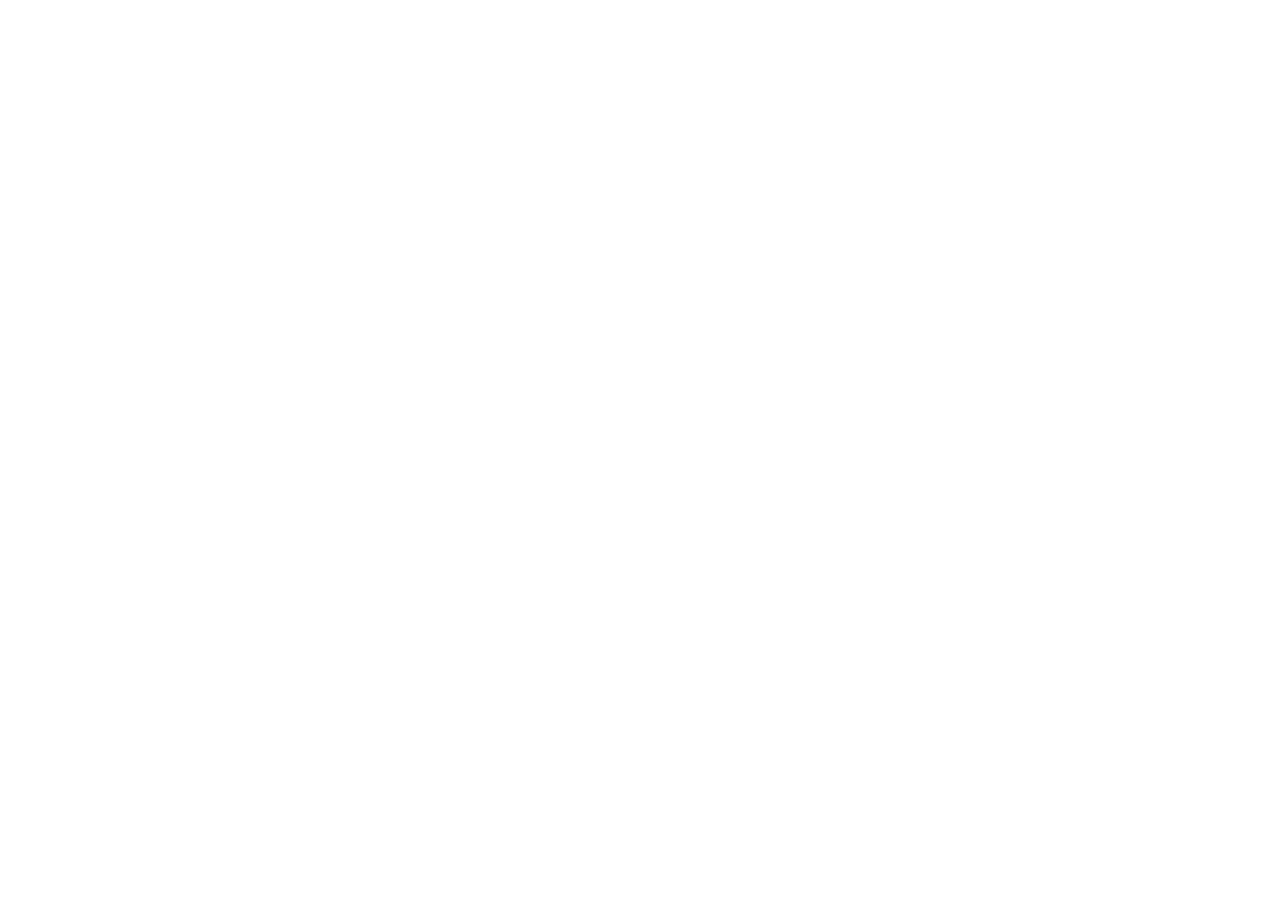
==== index.html @ d120bf38 "new pages added and bootsrap cdn added" ====
<!DOCTYPE html>
<html lang="en">
<head>
  <meta charset="UTF-8">
  <meta name="viewport" content="width=device-width, initial-scale=1.0">
  <title>Skills Test</title>
  <link rel="stylesheet" href="https://stackpath.bootstrapcdn.com/bootstrap/4.5.0/css/bootstrap.min.css" integrity="sha384-9aIt2nRpC12Uk9gS9baDl411NQApFmC26EwAOH8WgZl5MYYxFfc+NcPb1dKGj7Sk" crossorigin="anonymous">
  <link rel="stylesheet" href="assets/css/style.css">
</head>
<body>
  
  <!-- JS, Popper.js, and jQuery -->
  <script src="https://code.jquery.com/jquery-3.5.1.slim.min.js" integrity="sha384-DfXdz2htPH0lsSSs5nCTpuj/zy4C+OGpamoFVy38MVBnE+IbbVYUew+OrCXaRkfj" crossorigin="anonymous"></script>
  <script src="https://cdn.jsdelivr.net/npm/popper.js@1.16.0/dist/umd/popper.min.js" integrity="sha384-Q6E9RHvbIyZFJoft+2mJbHaEWldlvI9IOYy5n3zV9zzTtmI3UksdQRVvoxMfooAo" crossorigin="anonymous"></script>
  <script src="https://stackpath.bootstrapcdn.com/bootstrap/4.5.0/js/bootstrap.min.js" integrity="sha384-OgVRvuATP1z7JjHLkuOU7Xw704+h835Lr+6QL9UvYjZE3Ipu6Tp75j7Bh/kR0JKI" crossorigin="anonymous"></script>
</body>
</html>
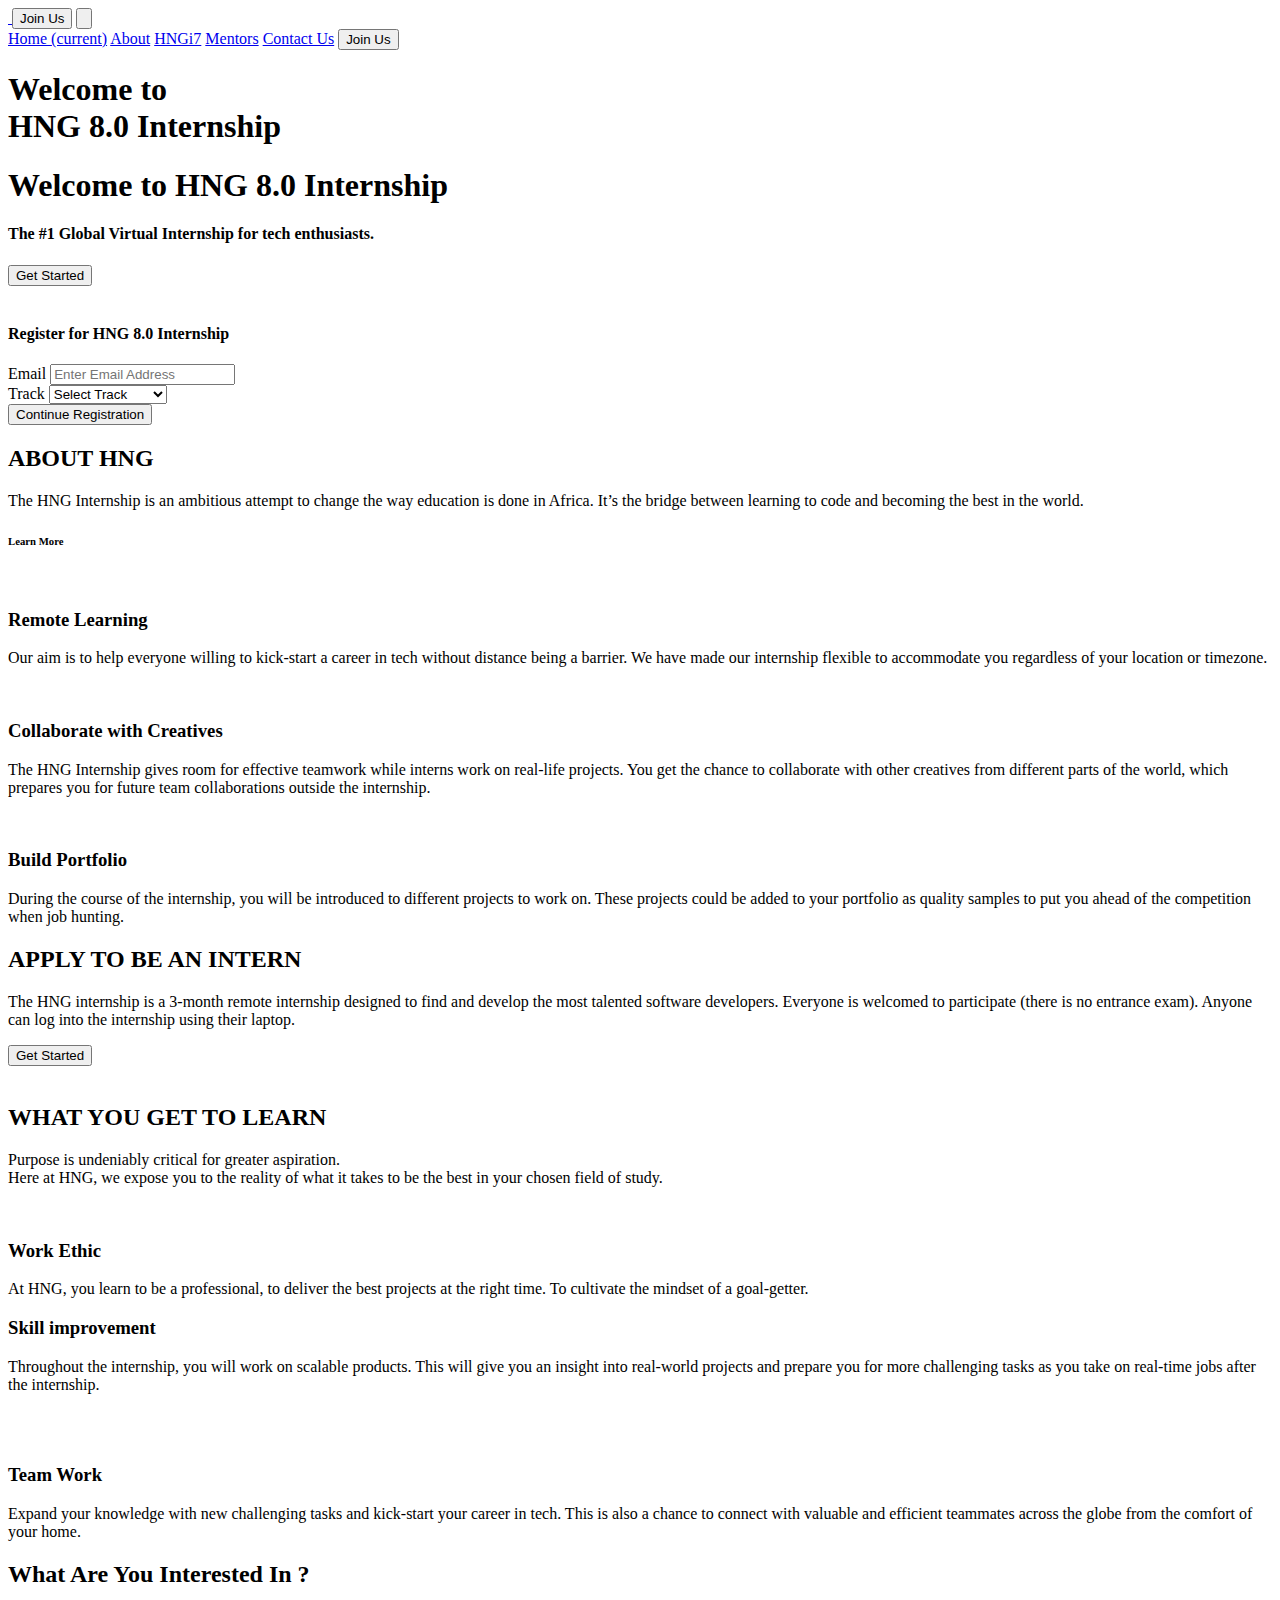
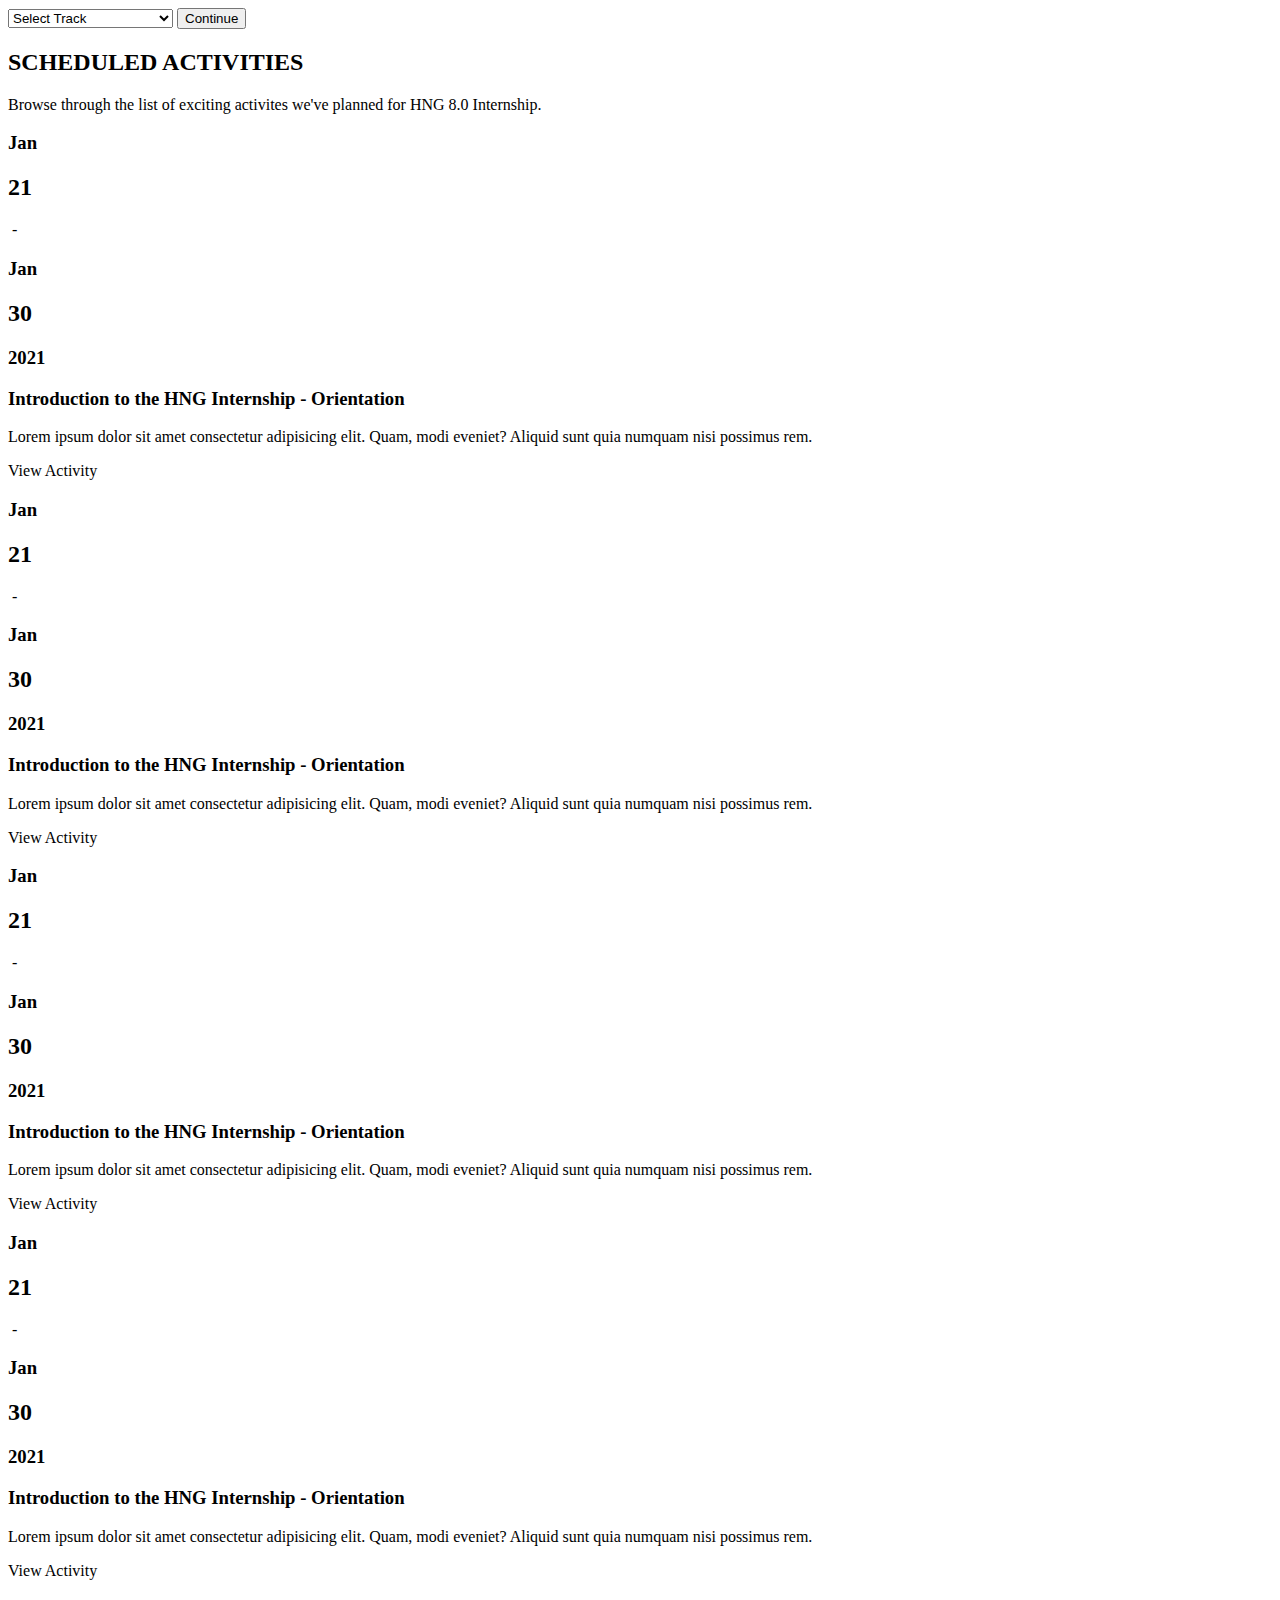
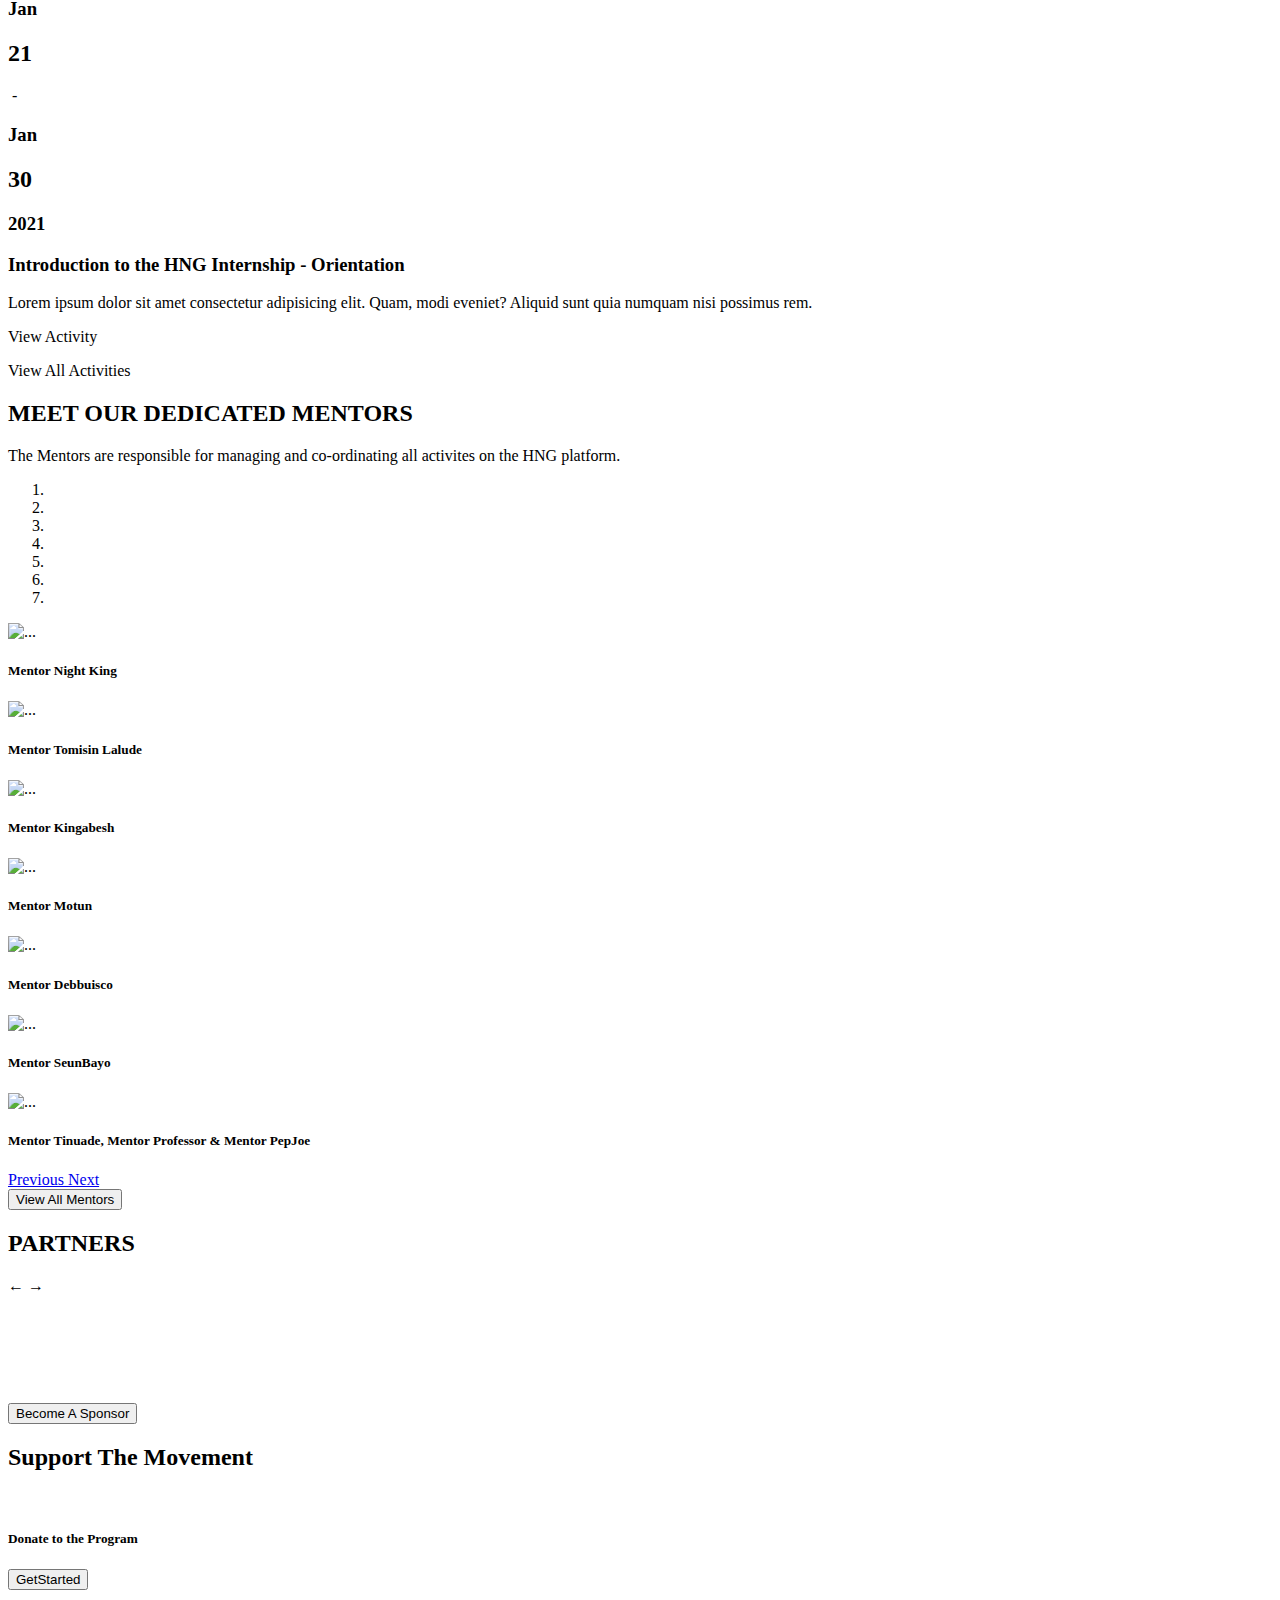
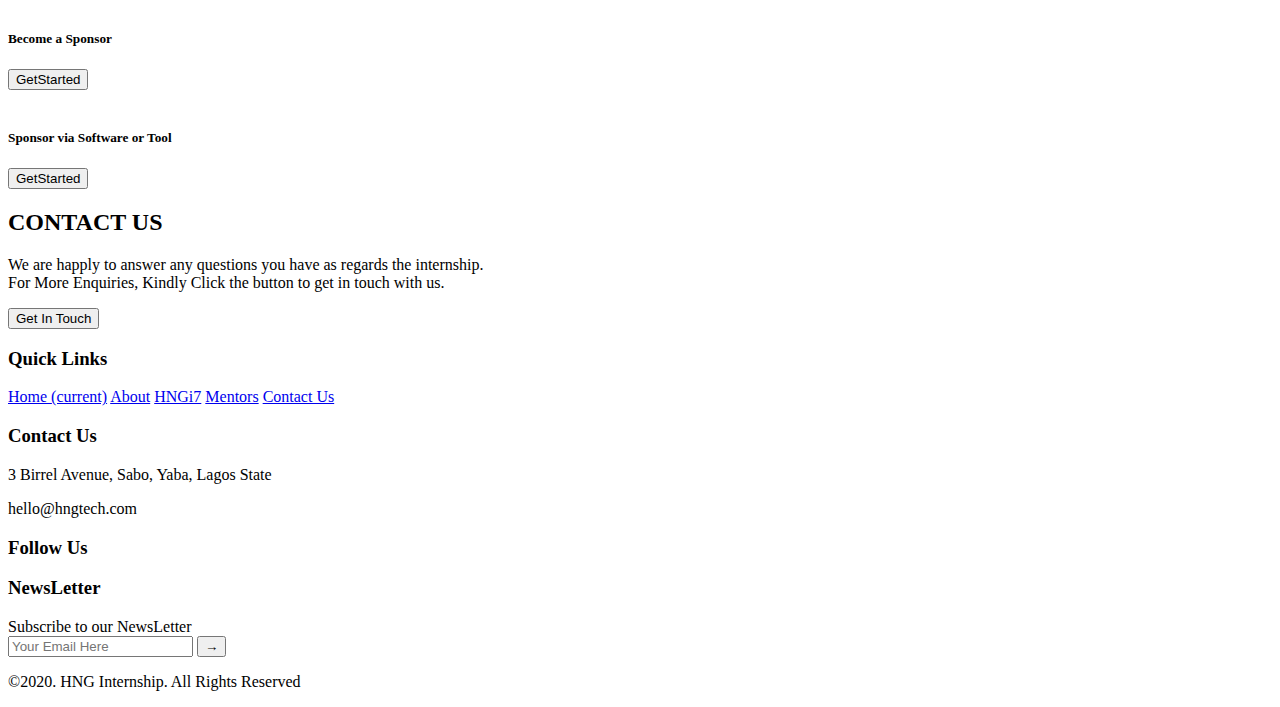
==== commit 75611daa: "edits" ====
--- a/index.html
+++ b/index.html
@@ -1,17 +1,836 @@
 <!DOCTYPE html>
 <html lang="en">
 <head>
-  <meta charset="UTF-8">
-  <meta name="viewport" content="width=device-width, initial-scale=1.0">
-  <title>Skills Test</title>
-  <link rel="stylesheet" href="https://stackpath.bootstrapcdn.com/bootstrap/4.5.0/css/bootstrap.min.css" integrity="sha384-9aIt2nRpC12Uk9gS9baDl411NQApFmC26EwAOH8WgZl5MYYxFfc+NcPb1dKGj7Sk" crossorigin="anonymous">
-  <link rel="stylesheet" href="assets/css/style.css">
+    <meta charset="utf-8" />
+    <link rel="icon" href="./public/logo.png" />
+    <meta name="viewport" content="width=device-width,initial-scale=1" />
+    <meta name="theme-color" content="#000000" />
+    <meta
+      name="description"
+      content="PETE - Pete is a template for mucisians "
+    />
+    <link rel="apple-touch-icon" href="./public/logo192.png" />
+    <link rel="manifest" href="./public/manifest.json" />
+    
+    <link href="./assets/qobi-assets/css/fontawesome/fontawesome-free-5.13.1-web/css/all.css" rel="stylesheet"> 
+    <link href="./assets/qobi-assets/css/bootstrap/bootstrap.min.css" rel="stylesheet">
+    <link href="./assets/qobi-assets/css/animate.css" rel="stylesheet">
+    <link href="./assets/qobi-assets/css/theme.css" rel="stylesheet">
+    <link href="./assets/qobi-assets/css/font-body.css" rel="stylesheet">
+    <link href="./assets/qobi-assets/css/header-footer.css" rel="stylesheet">
+    
+    <!-- CUSTOM CSS -->
+    <link href="./assets/qobi-assets/css/style.css" rel="stylesheet">
+    
+    <title>HNGi8</title>
+    
 </head>
 <body>
-  
-  <!-- JS, Popper.js, and jQuery -->
-  <script src="https://code.jquery.com/jquery-3.5.1.slim.min.js" integrity="sha384-DfXdz2htPH0lsSSs5nCTpuj/zy4C+OGpamoFVy38MVBnE+IbbVYUew+OrCXaRkfj" crossorigin="anonymous"></script>
-  <script src="https://cdn.jsdelivr.net/npm/popper.js@1.16.0/dist/umd/popper.min.js" integrity="sha384-Q6E9RHvbIyZFJoft+2mJbHaEWldlvI9IOYy5n3zV9zzTtmI3UksdQRVvoxMfooAo" crossorigin="anonymous"></script>
-  <script src="https://stackpath.bootstrapcdn.com/bootstrap/4.5.0/js/bootstrap.min.js" integrity="sha384-OgVRvuATP1z7JjHLkuOU7Xw704+h835Lr+6QL9UvYjZE3Ipu6Tp75j7Bh/kR0JKI" crossorigin="anonymous"></script>
+
+    <div class="d-flex flex-column w-100 m-0 p-0 main_con">
+
+        <header class="header_nav">
+            <div class="m-0 p-0 w-100 header_sub" >
+                <div class="containe m-0 p-0 mx-auto">
+                    <nav class="navbar navbar-expand-lg navbar-light main_nav_mb p-0">
+                        <a class="navbar-brand company_name" href="#" style="border:0px solid black">
+                            <!-- <span style="color:var(--main-color);font-family: var(--header-font);">HNG INTERNSHIP</span> -->
+                            <img src="./assets/qobi-assets/images/logo/image 2.png" alt="">
+                        </a>
+                        <button class="outside outside_btn_nav_qobi">Join Us</button>
+                        <button class="navbar-toggler nav_btn" type="button" data-toggle="collapse" data-target="#navbarNavAltMarkup" aria-controls="navbarNavAltMarkup" aria-expanded="false" aria-label="Toggle navigation">
+                        <span class="navbar-toggler-icon hamburger_icon" ></span>
+                        <img src="./assets/qobi-assets/images/icon/close.svg" class="close_icon hide" alt="">
+                        </button>
+                        
+                        <div class="collapse navbar-collapse justify-content-end" id="navbarNavAltMarkup" >
+                            <div class="navbar-nav align-items-center" >
+                                <a class="nav-item nav-link active header_a" href="#">Home <span class="sr-only">(current)</span></a>
+                                <a class="nav-item nav-link header_a linkcolor" href="./pages/about.html">About</a>
+                                <a class="nav-item nav-link header_a linkcolor" href="./pages/HNGi7.html">HNGi7</a>
+                                <a class="nav-item nav-link header_a linkcolor" href="./pages/mentors.html">Mentors</a>
+                                <a class="nav-item nav-link header_a linkcolor" href="./pages/contact.html#">Contact Us</a>
+                                <a href="./pages/join-now.html">
+                                    <button class="inside_btn_nav_qobi">Join Us</button></a>
+                            </div>
+                        </div>
+                    </nav>
+                </div>
+            </div>
+        </header>
+    
+        <main>
+            
+            <!-- hero -->
+            <section class="hero w-100 m-0 p-0">
+                <div class="wow fadeIn m-0 p-0 containe py-5" data-wow-delay=".2s">
+                    <div class="d-flex flex-column justify-content-center w-100 m-0 p-0 py-5">
+                        <div class="wow fadeInLeft header col-sm-12 col-md-6 col-lg-6 col-xl-6 m-0 p-0 pt-5" data-wow-delay=".2s">
+                            <h1 class="m-0 desktop_view">Welcome to <br/> HNG 8.0 Internship</h1>
+                            <h1 class="m-0 mobile_view">Welcome to HNG 8.0 Internship</h1>
+                        </div>
+                        <div class="body col-sm-12 col-md-6 col-lg-6 col-xl-6 m-0 p-0 pt-4" >
+                            <h4 class="m-0">
+                                The <span style="color:var(--main-color);font-family:var(--header-font)" 
+                                        class="wow fadeInLeft" data-wow-delay=".6s">#1</span> 
+                                Global Virtual Internship for tech enthusiasts.
+                            </h4>
+                        </div>
+                        <div class="wow fadeInUp body col-sm-12 col-md-6 col-lg-6 col-xl-6 m-0 p-0 pt-4" data-wow-delay=".2s">
+                            <a href="./pages/about.html"><button>Get Started</button></a>
+                        </div>
+                        
+                    </div>
+                </div>
+            </section>
+            
+            <!-- form -->
+            <section class="register_form m-0 p-0 w-100">
+                <div class="m-0 p-0 containe py-5">
+                    <div class="register_form w-100 m-0 p-0">
+                        <div class="logo_container">
+                            <img src="./assets/qobi-assets/images/logo/[ ] (1) 1.png" alt="">
+                        </div>
+                        <form class="wow fadeInRight m-0" data-wow-delay=".6s">
+                            <div class="my-2 p-0 input_holder">
+                                <div class="header m-0 p-0 w-100 pb-4">
+                                    <h4 class="m-0 p-0">Register for HNG 8.0 Internship</h4>
+                                </div>
+                                <div class="body m-0 p-0 input_holder">
+                                    <div class="d-flex flex-column m-0 p-0 pt-2 pb-3">
+                                        <label for="name">Email</label>
+                                        <input type="email" name="name" placeholder="Enter Email Address" required>
+                                    </div>
+                                    <div class="d-flex flex-column m-0 p-0 pt-2 pb-3">
+                                        <label for="track">Track</label>
+                                        <select name="track" id="">
+                                            <option value="Front End">Select Track</option>
+                                            <option value="Front End">Front End Track</option>
+                                            <option value="Front End">Back End Track </option>
+                                            <option value="Front End">UI / UX Track</option>
+                                        </select>
+                                        <!-- <input type="text" name="email" placeholder="Enter Email Address" required> -->
+                                    </div>
+                                    <div class="m-0 p-0 pt-4 w-100 text-right">
+                                        <a href="./pages/join-now.html"><button>Continue Registration</button></a> 
+                                    </div>
+                                </div>
+                            </div>
+                        </form>
+                    </div>
+                </div>
+            </section>
+
+            <!-- about -->
+            <section class="about m-0 p-0 w-100">
+                <div class="m-0 p-0 containe py-5">
+                    <div class="m-0 p-0 w-100 d-flex flex-column">
+                        <div class="w-100 m-0 p-0 text-left py-5">
+                            <h2 class="m-0 p-0">ABOUT HNG</h2>
+                        </div>
+                        <div class="w-100 m-0 p-0 text-left col-sm-12 col-md-12 col-lg-12 col-xl-8">
+                            <p>
+                                The HNG Internship is an ambitious attempt to change the way education is done in Africa. 
+                                It’s the bridge between learning to code and becoming the best in the world.
+                            </p>
+                        </div>
+                        <div class="wow fadeInUp w-100 m-0 p-0" data-wow-delay=".2s">
+                            <h6>Learn More</h6>
+                        </div>
+                    </div>
+                </div>
+            </section>
+            
+            <!-- about - description slider-->
+            <section class="about_description m-0 p-0 pb-5 w-100">
+                <div class="m-0 p-0 containe pt-0 pb-5">
+
+                    <div class="row p-0 m-0 justify-content-between align-items-start">
+
+                        <!-- 1st column -->
+                        <div class="m-0 p-0 py-2 col-sm-12 col-md-6 col-lg-6 col-xl-4 content">
+                            <div class="d-flex flex-column m-0 p-0 mx-auto contain_content" style="border:0px solid black">
+                                <div class="img_container m-0 p-0 mx-auto text-center">
+                                    <img src="./assets/qobi-assets/images/about/Rectangle 31.png" alt="">
+                                </div>
+                                <div class="txt_container m-0 p-0 mx-auto pt-5">
+                                    <div class="header m-0 p-0 w-100 text-left pb-3">
+                                        <h3>Remote Learning</h3>
+                                    </div>
+                                    <div class="header m-0 p-0 w-100 text-left pb-5">
+                                        <p>Our aim is to help everyone willing to kick-start a career in tech without 
+                                            distance being a barrier. We have made our internship flexible to 
+                                            accommodate you regardless of your location or timezone.
+                                        </p>
+                                    </div>
+                                </div>
+                            </div>
+                        </div>
+
+                        <!-- 2nd column -->
+                        <div class="m-0 p-0 py-2 col-sm-12 col-md-6 col-lg-6 col-xl-4 justify-content-center content">
+                            <div class="d-flex flex-column m-0 p-0 mx-auto contain_content" style="border:0px solid black">
+                                <div class="img_container m-0 p-0 mx-auto text-center">
+                                    <img src="./assets/qobi-assets/images/about/Rectangle 62.png" alt="">
+                                </div>
+                                <div class="txt_container m-0 p-0 mx-auto pt-5">
+                                    <div class="header m-0 p-0 w-100 text-left pb-3">
+                                        <h3>Collaborate with Creatives</h3>
+                                    </div>
+                                    <div class="header m-0 p-0 w-100 text-left pb-5">
+                                        <p>The HNG Internship gives room for effective teamwork while interns work on real-life projects. 
+                                            You get the chance to collaborate with other creatives from different parts of the world, 
+                                            which prepares you for future team collaborations outside the internship.
+                                        </p>
+                                    </div>
+                                </div>
+                            </div> 
+                        </div>
+
+                        <!-- 3rd column -->
+                        <div class="m-0 p-0 py-2 col-sm-12 col-md-6 col-lg-6 col-xl-4 justify-content-center content">
+                            <div class="d-flex flex-column m-0 p-0 mx-auto contain_content" style="border:0px solid black">
+                                <div class="img_container m-0 p-0 mx-auto text-center">
+                                    <img src="./assets/qobi-assets/images/about/Rectangle 32.png" alt="">
+                                </div>
+                                <div class="txt_container m-0 p-0 mx-auto pt-5">
+                                    <div class="header m-0 p-0 w-100 text-left pb-3">
+                                        <h3>Build Portfolio</h3>
+                                    </div>
+                                    <div class="header m-0 p-0 w-100 text-left pb-5">
+                                        <p>During the course of the internship, you will be introduced to different projects to work on. 
+                                            These projects could be added to your portfolio as quality samples to put you ahead of 
+                                            the competition when job hunting.
+                                        </p>
+                                    </div>
+                                </div>
+                            </div>    
+                        </div>
+                    </div>
+                </div>
+            </section>
+
+            <!-- mission -->
+            <section class="mission w-100 m-0 p-0">
+
+                <div class="m-0 p-0 containe" >
+                    
+                    <div class="row m-0 p-0 justify-content-between align-items-center">
+                        
+                        <!-- 1st column -->
+                        <div class="m-0 p-0 d-flex flex-column col-sm-12 col-md-12 col-lg-6 col-xl-6">
+                            <div class="m-0 p-0 text-left pb-5 header">
+                                <h2 class="m-0 p-0">APPLY TO BE AN INTERN</h2>
+                            </div>
+                            <div class="m-0 p-0 text-left body">
+                                <p>
+                                    The HNG internship is a 3-month remote internship designed to find and develop the most talented software developers. 
+                                    Everyone is welcomed to participate (there is no entrance exam). 
+                                    Anyone can log into the internship using their laptop. 
+                                </p>
+                            </div>
+                            <div class="wow fadeInUp m-0 p-0 text-left body py-4" data-wow-delay=".2s">
+                                <button>Get Started</button>
+                            </div>
+                            
+                        </div>
+    
+                        <!-- second column -->
+                        <div class="m-0 p-0 pb-5 text-center col-sm-12 col-md-12 col-lg-6 col-xl-6 mx-auto">
+                            <img src="./assets/qobi-assets/images/mission/Ellipse 6.png" class="desktop_view" alt="">
+                            <img src="./assets/qobi-assets/images/mobile/mission/Ellipse 6 (1).png" class="mobile_view mx-auto" alt="">
+                        </div>
+
+                    </div>
+                </div>
+
+            </section>
+
+            <!-- values -->
+            <section class="values m-0 p-0 w-100">
+                <div class="m-0 p-0 containe pt-5 pb-3">
+                    <div class="m-0 p-0 w-100 d-flex flex-column">
+                        <div class="w-100 m-0 p-0 text-left py-5">
+                            <h2 class="m-0 p-0">WHAT YOU GET TO LEARN </h2>
+                        </div>
+                        <div class="w-100 m-0 p-0 text-left col-sm-12 col-md-12 col-lg-12 col-xl-8">
+                            <p>
+                                Purpose is undeniably critical for greater aspiration. <br>Here at HNG,
+                                we expose you to the reality of what it takes to be the best in your chosen field 
+                                of study.
+                            </p>
+                        </div>
+                    </div>
+                </div>
+            </section>
+                
+            <section class="m-0 p-0 w-100 value_content">
+
+                <div class="desktop_view bg_value w-100 m-0 p-0"></div>
+
+                <div class="m-0 p-0 containe py-5">
+                    <div class="wow fadeInLeft d-flex flex-column m-0 p-0 pb-5 w-100 content" data-wow-delay=".2s">
+
+                        <div class="d-flex m-0 p-0 first_value justify-content-end">
+                            <div class="m-0 p-0 img_container" >
+                                <img class="desktop_view" src="./assets/qobi-assets/images/values/work-ethic/Rectangle 19.png" alt="">
+                                <img class="mobile_view" src="./assets/qobi-assets/images/mobile/value/work ethics/Rectangle 19.png" alt="">
+                            </div>
+                            <div class="d-flex m-0 p-0 text_container align-items-center">
+                                <div class="txt m-0 p-0 mx-auto">
+                                    <div class="header w-100 m-0 p-0 pb-3 text-left">
+                                        <h3>Work Ethic</h3>
+                                    </div>
+                                    <div class="body w-100 m-0 p-0 text-left">
+                                        <p>
+                                            At HNG, you learn to be a professional, to deliver the best projects at the right time. 
+                                            To cultivate the mindset of a goal-getter.
+                                        </p>
+                                    </div>
+                                </div>
+                            </div>
+                        </div>
+
+                        <div class="d-flex m-0 p-0 second_value justify-content-start">
+                            <div class="d-flex m-0 p-0 text_container align-items-center">
+                                <div class="txt m-0 p-0 mx-auto">
+                                    <div class="header w-100 m-0 p-0 pb-3 text-left">
+                                        <h3>Skill improvement</h3>
+                                    </div>
+                                    <div class="body w-100 m-0 p-0 text-left">
+                                        <p>
+                                            Throughout the internship, you will work on scalable products. 
+                                            This will give you an insight into real-world projects and prepare you 
+                                            for more challenging tasks as you take on real-time jobs after the internship.
+                                        </p>
+                                    </div>
+                                </div>
+                            </div>
+                            <div class="m-0 p-0 img_container">
+                                <img class="desktop_view" src="./assets/qobi-assets/images/values/skill improvement/Rectangle 22.png" alt="">
+                                <img class="mobile_view" src="./assets/qobi-assets/images/mobile/value/skill improvement/Rectangle 22.png" alt="">
+                            </div>
+                        </div>
+                        
+                        <div class="d-flex m-0 p-0 third_value justify-content-end">
+                            
+                            <div class="d-flex flex-column m-0 p-0 img_container_main">
+                                <div class="d-flex m-0 p-0 w-100 top_container">
+                                    <div class="m-0 p-0 img_container">
+                                        <img class="" src="./assets/qobi-assets/images/values/teamwork/photo-of-people-holding-each-other-s-hands-3184423 1.png" alt="">
+                                        
+                                    </div>
+                                    
+                                </div>
+                            </div>
+
+                            <div class="d-flex m-0 p-0 text_container align-items-center">
+                                <div class="txt m-0 p-0 mx-auto">
+                                    <div class="header w-100 m-0 p-0 pb-3 text-left">
+                                        <h3>Team Work</h3>
+                                    </div>
+                                    <div class="body w-100 m-0 p-0 text-left">
+                                        <p>
+                                            Expand your knowledge with new challenging tasks and kick-start your career in tech. 
+                                            This is also a chance to connect with valuable and efficient 
+                                            teammates across the globe from the comfort of your home.
+                                        </p>
+                                    </div>
+                                </div>
+                            </div>
+                        </div>
+
+                    </div>
+                </div>
+            </section>
+
+            <!-- choose a track -->
+            <section class="sponsor m-0 p-0 w-100 pb-5 mb-5">
+                <div class="bg m-0 p-0 pt-5 pb-2">
+                    <div class="wow fadeIn m-0 p-0 containe h-100 py-5" data-wow-delay=".2s">
+                        <div class="w-100 text-center">
+                            <h2>What Are You Interested In ?</h2>
+                        </div>
+                        <div class="wow fadeInUp w-100 row justify-content-center m-0 p-0 align-items-start mt-3" data-wow-delay=".6s">
+                            <div class="d-flex flex-column justify-content-center align-items-center m-0 p-0 mx-auto text-center col-sm-12 col-md-12 col-lg-6 col-xl-6 py-5">
+                                <select name="" id="" class="m-0 mb-5">
+                                    <option value="FrontEnd">Select Track</option>
+                                    <option value="FrontEnd">FrontEnd Track</option>
+                                    <option value="FrontEnd">BackEnd Track</option>
+                                    <option value="FrontEnd">Machine Learning Track</option>
+                                    <option value="FrontEnd">UI / UX Track</option>
+                                </select>
+                                <a href="./pages/join-now.html"><button>Continue</button></a>
+                            </div>
+                        </div>
+                    </div>
+                </div>
+            </section>
+
+
+            <!-- activities -->
+            <section class="activities m-0 p-0 w-100">
+                <div class="m-0 p-0 containe ">
+                    <div class="m-0 p-0 w-100 d-flex flex-column pb-5">
+                        <div class="w-100 m-0 p-0 text-left pb-5">
+                            <h2 class="m-0 p-0">SCHEDULED ACTIVITIES</h2>
+                        </div>
+                        <div class="w-100 m-0 p-0 text-left col-sm-12 col-md-12 col-lg-12 col-xl-8">
+                            <p>
+                                Browse through the list of exciting activites we've planned for HNG 8.0 Internship. 
+                            </p>
+                        </div>
+                    </div>
+                </div>
+            </section>
+
+            <section class="activities_value m-0 p-0 w-100">
+                <div class="m-0 p-0 containe">
+                    
+                    <div class="d-flex flex-column align-items-start m-0 p-0 w-100 content">
+                        
+                        <div class="d-flex main_activity">                   
+                            <div class="row date_content m-0 p-0 py-5">
+                                <div class="d-flex align-items-center justify-content-center m-0 p-0 mx-auto d_content py-2 col-12" style="border:0px solid black">
+                                    <h3 class="m-0 p-0">Jan&nbsp;</h3>
+                                    <h2 class="m-0 p-0">21</h2>
+                                    <span>&nbsp;-&nbsp;</span>
+                                    <h3 class="m-0 p-0">Jan&nbsp;</h3>
+                                    <h2 class="m-0 p-0">30</h2>
+                                </div>
+                                <div class="m-0 p-0 col-12 text-center year">
+                                    <h3>2021</h3>
+                                </div>
+                            </div>
+
+                            <div class="activity_txt_content m-0 p-0 py-5 hide_element">
+                                <div class="d-flex flex-column m-0 p-0 mx-auto m_content py-4">
+                                    <h3 class="m-0 p-0 mb-3">Introduction to the HNG Internship - Orientation</h3>
+                                    <p>
+                                        Lorem ipsum dolor sit amet consectetur adipisicing elit. Quam, 
+                                        modi eveniet? Aliquid sunt quia numquam nisi possimus rem.
+                                    </p>
+                                </div>
+                            </div>
+                            <div class="m-0 p-0 w-100 text-center py-4 expand_container">
+                                <p class="expand_link">View Activity</p>
+                            </div>
+                        </div>
+
+
+                        <div class="d-flex main_activity">                   
+                            <div class="row date_content m-0 p-0 py-5">
+                                <div class="d-flex align-items-center justify-content-center m-0 p-0 mx-auto d_content py-2 col-12" style="border:0px solid black">
+                                    <h3 class="m-0 p-0">Jan&nbsp;</h3>
+                                    <h2 class="m-0 p-0">21</h2>
+                                    <span>&nbsp;-&nbsp;</span>
+                                    <h3 class="m-0 p-0">Jan&nbsp;</h3>
+                                    <h2 class="m-0 p-0">30</h2>
+                                </div>
+                                <div class="m-0 p-0 col-12 text-center year">
+                                    <h3>2021</h3>
+                                </div>
+                            </div>
+
+                            <div class="activity_txt_content m-0 p-0 py-5 hide_element">
+                                <div class="d-flex flex-column m-0 p-0 mx-auto m_content py-4">
+                                    <h3 class="m-0 p-0 mb-3">Introduction to the HNG Internship - Orientation</h3>
+                                    <p>
+                                        Lorem ipsum dolor sit amet consectetur adipisicing elit. Quam, 
+                                        modi eveniet? Aliquid sunt quia numquam nisi possimus rem.
+                                    </p>
+                                </div>
+                            </div>
+                            <div class="m-0 p-0 w-100 text-center py-4 expand_container">
+                                <p class="expand_link">View Activity</p>
+                            </div>
+                        </div>
+
+                        <div class="d-flex main_activity">                   
+                            <div class="row date_content m-0 p-0 py-5">
+                                <div class="d-flex align-items-center justify-content-center m-0 p-0 mx-auto d_content py-2 col-12" style="border:0px solid black">
+                                    <h3 class="m-0 p-0">Jan&nbsp;</h3>
+                                    <h2 class="m-0 p-0">21</h2>
+                                    <span>&nbsp;-&nbsp;</span>
+                                    <h3 class="m-0 p-0">Jan&nbsp;</h3>
+                                    <h2 class="m-0 p-0">30</h2>
+                                </div>
+                                <div class="m-0 p-0 col-12 text-center year">
+                                    <h3>2021</h3>
+                                </div>
+                            </div>
+
+                            <div class="activity_txt_content m-0 p-0 py-5 hide_element">
+                                <div class="d-flex flex-column m-0 p-0 mx-auto m_content py-4">
+                                    <h3 class="m-0 p-0 mb-3">Introduction to the HNG Internship - Orientation</h3>
+                                    <p>
+                                        Lorem ipsum dolor sit amet consectetur adipisicing elit. Quam, 
+                                        modi eveniet? Aliquid sunt quia numquam nisi possimus rem.
+                                    </p>
+                                </div>
+                            </div>
+                            <div class="m-0 p-0 w-100 text-center py-4 expand_container">
+                                <p class="expand_link">View Activity</p>
+                            </div>
+                        </div>
+
+                        <div class="d-flex main_activity">                   
+                            <div class="row date_content m-0 p-0 py-5">
+                                <div class="d-flex align-items-center justify-content-center m-0 p-0 mx-auto d_content py-2 col-12" style="border:0px solid black">
+                                    <h3 class="m-0 p-0">Jan&nbsp;</h3>
+                                    <h2 class="m-0 p-0">21</h2>
+                                    <span>&nbsp;-&nbsp;</span>
+                                    <h3 class="m-0 p-0">Jan&nbsp;</h3>
+                                    <h2 class="m-0 p-0">30</h2>
+                                </div>
+                                <div class="m-0 p-0 col-12 text-center year">
+                                    <h3>2021</h3>
+                                </div>
+                            </div>
+
+                            <div class="activity_txt_content m-0 p-0 py-5 hide_element">
+                                <div class="d-flex flex-column m-0 p-0 mx-auto m_content py-4">
+                                    <h3 class="m-0 p-0 mb-3">Introduction to the HNG Internship - Orientation</h3>
+                                    <p>
+                                        Lorem ipsum dolor sit amet consectetur adipisicing elit. Quam, 
+                                        modi eveniet? Aliquid sunt quia numquam nisi possimus rem.
+                                    </p>
+                                </div>
+                            </div>
+                            <div class="m-0 p-0 w-100 text-center py-4 expand_container">
+                                <p class="expand_link">View Activity</p>
+                            </div>
+                        </div>
+
+                        <div class="d-flex main_activity">                   
+                            <div class="row date_content m-0 p-0 py-5">
+                                <div class="d-flex align-items-center justify-content-center m-0 p-0 mx-auto d_content py-2 col-12" style="border:0px solid black">
+                                    <h3 class="m-0 p-0">Jan&nbsp;</h3>
+                                    <h2 class="m-0 p-0">21</h2>
+                                    <span>&nbsp;-&nbsp;</span>
+                                    <h3 class="m-0 p-0">Jan&nbsp;</h3>
+                                    <h2 class="m-0 p-0">30</h2>
+                                </div>
+                                <div class="m-0 p-0 col-12 text-center year">
+                                    <h3>2021</h3>
+                                </div>
+                            </div>
+
+                            <div class="activity_txt_content m-0 p-0 py-5 hide_element">
+                                <div class="d-flex flex-column m-0 p-0 mx-auto m_content py-4">
+                                    <h3 class="m-0 p-0 mb-3">Introduction to the HNG Internship - Orientation</h3>
+                                    <p>
+                                        Lorem ipsum dolor sit amet consectetur adipisicing elit. Quam, 
+                                        modi eveniet? Aliquid sunt quia numquam nisi possimus rem.
+                                    </p>
+                                </div>
+                            </div>
+                            <div class="m-0 p-0 w-100 text-center py-4 expand_container">
+                                <p class="expand_link">View Activity</p>
+                            </div>
+                        </div>
+
+                    </div>
+
+                    <div class="m-0 p-0 py-5 expand_content text-center">
+                        <p>View All Activities</p>
+                    </div>
+                </div>
+            </section>
+
+            <!-- stake holders -->
+            <section class="stakeholder m-0 p-0 w-100">
+                <div class="m-0 p-0 containe py-5">
+                    <div class="m-0 p-0 w-100 d-flex flex-column">
+                        <div class="w-100 m-0 p-0 text-left py-5">
+                            <h2 class="m-0 p-0">MEET OUR DEDICATED MENTORS</h2>
+                        </div>
+                        <div class="wow fadeInUp w-100 m-0 p-0 text-left col-sm-12 col-md-12 col-lg-12 col-xl-8" data-wow-delay=".2s">
+                            <p>
+                                The Mentors are responsible for managing and co-ordinating all activites on 
+                                the HNG platform. 
+                            </p>
+                        </div>
+                    </div>
+                </div>
+            </section>
+            
+            <section class="stakeholder_value m-0 p-0 w-100">
+                <div class="m-0 p-0 containe pb-5">
+                    <div class="d-flex flex-column text-center m-0 p-0 w-100">                            
+                        
+                        <div id="carouselExampleCaptions" class="carousel slide carousel-fade" data-ride="carousel">
+                            
+                            <ol class="carousel-indicators">
+                                <li data-target="#carouselExampleCaptions" data-slide-to="0" class="active"></li>
+                                <li data-target="#carouselExampleCaptions" data-slide-to="1"></li>
+                                <li data-target="#carouselExampleCaptions" data-slide-to="3"></li>
+                                <li data-target="#carouselExampleCaptions" data-slide-to="4"></li>
+                                <li data-target="#carouselExampleCaptions" data-slide-to="5"></li>
+                                <li data-target="#carouselExampleCaptions" data-slide-to="6"></li>
+                                <li data-target="#carouselExampleCaptions" data-slide-to="7"></li>
+                            </ol>
+
+                            <div class="carousel-inner">
+                                
+                                <div class="carousel-item active">
+                                    <img src="./assets/qobi-assets/images/stakeholders/mentors/Rectangle 70-min.png" class="d-block w-100" alt="...">
+                                    <div class="carousel-caption d-none d-md-block">
+                                        <h5>Mentor Night King</h5>
+                                        <!-- <p>Nulla vitae elit libero, a pharetra augue mollis interdum.</p> -->
+                                    </div>
+                                </div>
+                                
+                                <div class="carousel-item">
+                                    <img src="./assets/qobi-assets/images/stakeholders/mentors/Rectangle 71-min.png" class="d-block w-100" alt="...">
+                                    <div class="carousel-caption d-none d-md-block">
+                                        <h5>Mentor Tomisin Lalude</h5>
+                                        <!-- <p>Lorem ipsum dolor sit amet, consectetur adipiscing elit.</p> -->
+                                    </div>
+                                </div>
+                                
+                                <div class="carousel-item">
+                                    <img src="./assets/qobi-assets/images/stakeholders/mentors/Rectangle 72-min.png" class="d-block w-100" alt="...">
+                                    <div class="carousel-caption d-none d-md-block">
+                                        <h5>Mentor Kingabesh</h5>
+                                        <!-- <p>Praesent commodo cursus magna, vel scelerisque nisl consectetur.</p> -->
+                                    </div>
+                                </div>
+
+                                <div class="carousel-item">
+                                    <img src="./assets/qobi-assets/images/stakeholders/mentors/Rectangle 73-min.png" class="d-block w-100" alt="...">
+                                    <div class="carousel-caption d-none d-md-block">
+                                        <h5>Mentor Motun</h5>
+                                        <!-- <p>Praesent commodo cursus magna, vel scelerisque nisl consectetur.</p> -->
+                                    </div>
+                                </div>
+
+                                <div class="carousel-item">
+                                    <img src="./assets/qobi-assets/images/stakeholders/mentors/Rectangle 74-min.png" class="d-block w-100" alt="...">
+                                    <div class="carousel-caption d-none d-md-block">
+                                        <h5>Mentor Debbuisco</h5>
+                                        <!-- <p>Praesent commodo cursus magna, vel scelerisque nisl consectetur.</p> -->
+                                    </div>
+                                </div>
+
+                                <div class="carousel-item">
+                                    <img src="./assets/qobi-assets/images/stakeholders/mentors/Rectangle 75-min.png" class="d-block w-100" alt="...">
+                                    <div class="carousel-caption d-none d-md-block">
+                                        <h5>Mentor SeunBayo</h5>
+                                        <!-- <p>Praesent commodo cursus magna, vel scelerisque nisl consectetur.</p> -->
+                                    </div>
+                                </div>
+
+                                <div class="carousel-item">
+                                    <img src="./assets/qobi-assets/images/stakeholders/mentors/Rectangle 76-min.png" class="d-block w-100" alt="...">
+                                    <div class="carousel-caption d-none d-md-block">
+                                        <h5>Mentor Tinuade, Mentor Professor & Mentor PepJoe</h5>
+                                        <!-- <p>Praesent commodo cursus magna, vel scelerisque nisl consectetur.</p> -->
+                                    </div>
+                                </div>
+
+                            </div>
+                                <a class="carousel-control-prev" href="#carouselExampleCaptions" role="button" data-slide="prev">
+                                    <span class="carousel-control-prev-icon" aria-hidden="true"></span>
+                                    <span class="sr-only">Previous</span>
+                                </a>
+                                
+                                <a class="carousel-control-next" href="#carouselExampleCaptions" role="button" data-slide="next">
+                                    <span class="carousel-control-next-icon" aria-hidden="true"></span>
+                                    <span class="sr-only">Next</span>
+                                </a>
+                        </div>
+                        <div class="m-0 p-0 pt-5 pb-2">
+                        <a href="./pages/mentors.html"><button>View All Mentors</button></a> 
+                        </div>
+                        
+                    </div>
+                </div>
+            </section>
+
+            <section class="stakeholder m-0 p-0 w-100">
+                <div class="m-0 p-0 containe pt-5 pb-3">
+                    <div class="m-0 p-0 w-100 d-flex flex-column">
+                        <div class="w-100 m-0 p-0 text-left pt-5">
+                            <h2 class="m-0 p-0">PARTNERS</h2>
+                        </div>
+                    </div>
+                </div>
+            </section>
+
+            <section class="stakeholder_value m-0 p-0 w-100">
+                <div class="wow fadeInUp m-0 p-0 containe pb-5" data-wow-delay=".6s">
+                    <div class="d-flex flex-column m-0 p-0 w-100 content_partners">                            
+    
+                        <!-- manual navigation -->
+                        <div class="d-flex navigation_items w-100 m-0 p-0 py-3 justify-content-between">
+                            <span id="partner_nav_left">&#8592;</span>
+                            <span id="partner_nav_right">&#8594;</span>
+                        </div>
+
+                        <div class="partner_gallery m-0 p-0" id="partners_div">
+                            <div class="m-0 p-0 img_content">
+                                <img src="./assets/qobi-assets/images/stakeholders/partners/hotels-logo_x3icbw.svg" alt="">
+                            </div>
+                            <div class="m-0 p-0 img_content">
+                                <img src="./assets/qobi-assets/images/stakeholders/partners/kudaBank.png" alt="">
+                            </div>
+                            <div class="m-0 p-0 img_content">
+                                <img src="./assets/qobi-assets/images/stakeholders/partners/verifi-logo_nfckrw.svg" alt="">
+                            </div>
+                            <div class="m-0 p-0 img_content">
+                                <img src="./assets/qobi-assets/images/stakeholders/partners/piggyvestLogo.png" alt="">
+                            </div>
+                            <div class="m-0 p-0 img_content">
+                                <img src="./assets/qobi-assets/images/stakeholders/partners/google-nigeria.png" alt="">
+                            </div>
+                            <div class="m-0 p-0 img_content">
+                                <img src="./assets/qobi-assets/images/stakeholders/partners/flutterwave-logo_nyv9ue.svg" alt="">
+                            </div>
+                        </div>
+    
+                        <div class="w-100 m-0 p-0 py-5 text-center">
+                            <button>Become A Sponsor</button>
+                        </div>
+    
+                    </div>
+
+                </div>
+            </section>
+            
+            <!-- hngi7 -->
+            <section class="sponsor m-0 p-0 w-100 py-5">
+                <div class="bg m-0 p-0 py-5">
+                    <div class="m-0 p-0 containe h-100 py-5">
+                        <div class="w-100 text-center">
+                            <h2>Support The Movement</h2>
+                        </div>
+                        <div class="w-100 row justify-content-between align-items-start m-0 p-0 mt-5">
+                            <div class="wow fadeInRight m-0 p-0 text-center col-sm-12 col-md-6 col-lg-4 col-xl-4 py-5" data-wow-delay=".2s">
+                                <span>
+                                    <img src="./assets/qobi-assets/images/sponsor/coin.svg" alt="">
+                                </span>
+                                <h5 class="mb-4">Donate to the Program</h5>
+                                <button>GetStarted</button>
+                            </div>
+                            <div class="wow fadeInRight m-0 p-0 text-center col-sm-12 col-md-6 col-lg-4 col-xl-4 py-5" data-wow-delay=".2s">
+                                <span>
+                                    <img src="./assets/qobi-assets/images/sponsor/partner.svg" alt="">
+                                </span>
+                                <h5 class="mb-4">Become a Sponsor</h5>
+                                <button>GetStarted</button>
+                            </div>
+                            <div class="wow fadeInRight m-0 p-0 text-center col-sm-12 col-md-6 col-lg-4 col-xl-4 py-5" data-wow-delay=".2s">
+                                <span>
+                                    <img src="./assets/qobi-assets/images/sponsor/monitor.svg" alt="">
+                                </span>
+                                <h5 class="mb-4">Sponsor via Software or Tool</h5>
+                                <button>GetStarted</button>
+                            </div>
+                        </div>
+                    </div>
+                </div>
+            </section>
+
+            <!-- contact -->
+            <section class="contact m-0 p-0 w-100">
+                <div class="m-0 p-0 containe">
+                    <div class="m-0 p-0 w-100 d-flex flex-column pb-5 my-5"> 
+                        <div class="w-100 m-0 p-0 text-left py-5">
+                            <h2 class="m-0 p-0">CONTACT US</h2>
+                        </div>
+                        <div class="wow fadeInUp w-100 m-0 p-0 text-left row align-items-center" data-wow-delay=".2s">
+                            <div class="w-100 m-0 p-0 text-left col-sm-12 col-md-12 col-lg-12 col-xl-8">
+                                <p>
+                                    We are happly to answer any questions you have as regards the internship.<br>
+                                    For More Enquiries, Kindly Click the button to get in touch with us.
+                                </p>
+                            </div>
+                            <div class="w-100 m-0 p-0 text-right col-sm-12 col-md-12 col-lg-12 col-xl-4">
+                                <a href="./pages/contact.html"><button>Get In Touch</button></a>
+                            </div>
+                        </div>
+                    </div>
+                </div>
+            </section>
+
+        </main>
+    
+        <footer class="mt-auto w-100 m-0 pt-5 pb-3">
+            <div class="m-0 p-0 containe">
+                <div class="row m-0 p-0 w-100 justify-content-between align-items-start">
+                    <div class="col-sm-12 col-md-12 col-lg-3 col-xl-3 m-0 p-0 py-4">
+                        <div class="d-flex flex-column col-12 m-0 p-0">
+                            <div class="d-flex flex-column col-12 m-0 p-0 content">
+                                <h3 class="m-0 mb-4">Quick Links</h3>
+                                <nav class="navbar navbar-expand-lg navbar-light m-0 p-0 flex-column content">
+                                    <a class="nav-item nav-link active pl-0 pt-0" href="#">Home <span class="sr-only">(current)</span></a>
+                                    <a class="nav-item nav-link pl-0 mt-0" href="#">About</a>
+                                    <a class="nav-item nav-link pl-0" href="#">HNGi7</a>
+                                    <a class="nav-item nav-link pl-0" href="#">Mentors</a>
+                                    <a class="nav-item nav-link pl-0" href="#">Contact Us</a>
+                                </nav>
+                            </div>
+                        </div>
+                    </div>
+                    <div class="col-sm-12 col-md-12 col-lg-3 col-xl-3 m-0 p-0 py-4">
+                        <div class="d-flex flex-column col-12 m-0 p-0">
+                            <div class="d-flex flex-column col-12 m-0 p-0 contact content">
+                                <h3 class="m-0 mb-4">Contact Us</h3>
+                                <p>
+                                    3 Birrel Avenue, Sabo, Yaba, Lagos State
+                                </p>
+                                <p>
+                                    hello@hngtech.com
+                                </p>
+                            </div>
+                        </div>
+                    </div>
+                    <div class="col-sm-12 col-md-12 col-lg-3 col-xl-3 m-0 p-0 py-4">
+                        <div class="d-flex flex-column col-12 m-0 p-0">
+                            <div class="d-flex flex-column col-12 m-0 p-0 content">
+                                <h3 class="m-0 mb-4">Follow Us</h3>
+                                <div class="d-flex m-0 p-0 w-100 content">
+                                    <div class="icon_container">
+                                        <a href=""><i class="fab fa-twitter"></i></a>
+                                    </div>
+                                    <div class="icon_container">
+                                        <a href=""><i class="fab fa-facebook-square"></i></a>
+                                    </div>
+                                </div>
+                            </div>
+                        </div>
+                    </div>
+                    <div class="col-sm-12 col-md-12 col-lg-3 col-xl-3 m-0 p-0 py-4">
+                        <div class="d-flex flex-column col-12 m-0 p-0">
+                            <div class="d-flex flex-column col-12 m-0 p-0 content">
+                                <h3 class="m-0 mb-4">NewsLetter</h3>
+                                <form  class="d-flex flex-column m-0 p-0 content">
+                                    <label for="email">Subscribe to our NewsLetter</label>
+                                    <div class="m-0 p-0 d-flex">
+                                        <input class="m-0" type="email" name="email" placeholder="Your Email Here">
+                                        <button>&#8594;</button>
+                                    </div>
+                                </form>
+                            </div>
+                        </div>
+                    </div>
+                </div>
+                <div class="m-0 p-0 pt-2 text-center">
+                    <p>&copy;2020. HNG Internship. All Rights Reserved</p>
+                </div>
+            </div>
+        </footer>
+    
+    </div>
+    
+    <script src="./assets/qobi-assets/js/jquery-3.5.1.min.js"></script>
+    <script src="./assets/qobi-assets/js/bootstrap/bootstrap.min.js"></script>
+    <script src="./assets/qobi-assets/js/wow.js"></script>
+    <script>
+        new WOW().init();
+    </script>
+    <script src="./assets/qobi-assets/js/main.js"></script>
+    
 </body>
-</html>+</html>
